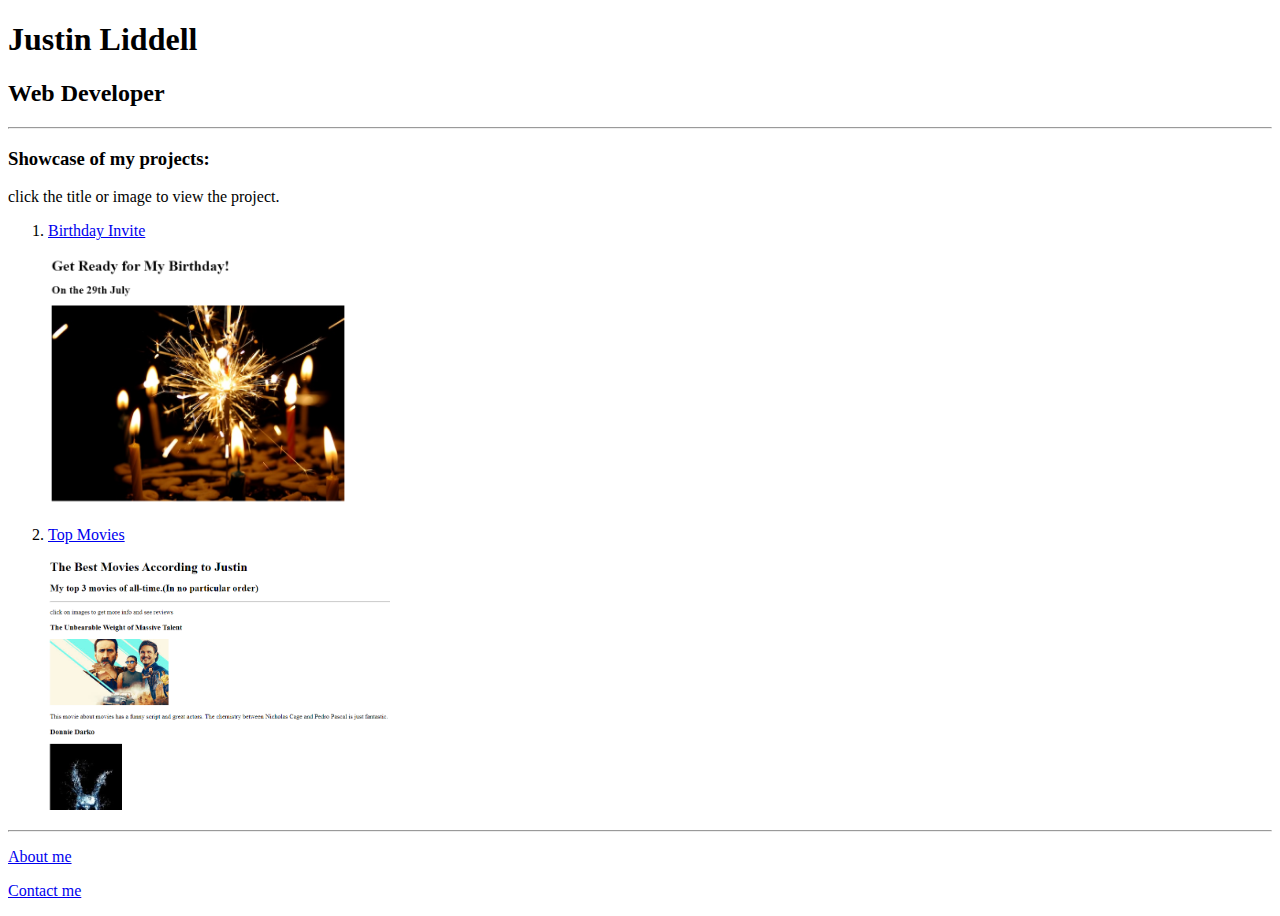
==== index.html @ 476de144 "Add files via upload" ====
<!DOCTYPE html>
<html lang="eng">
    <head>
        <meta charset="UTF-18">
        <title>Justin's Portfolio</title>
    </head>

    <body>
        <h1>Justin Liddell</h1>
        <h2>Web Developer</h2>

        <hr />
        <h3>Showcase of my projects:</h3>
        <p>click the title or image to view the project.</p>

        <ol>
        <li><p><a href="./public/birthday-invite.html">Birthday Invite</a></p>
        <a href="./public/birthday-invite.html"><img src="./assets/images/birthday-invite.png" height="250" /></a></li>

        <li><p><a href="./public/movie-ranking.html">Top Movies</a></p>
        <a href="./public/movie-ranking.html"><img src="./assets/images/movie-ranking.png" height="250" /></a></li>
        </ol>
        <hr />

        <p><a href="./public/about.html">About me</a></p>
        <p><a href="./public/contact.html">Contact me</a></p>
    </body>
</html>
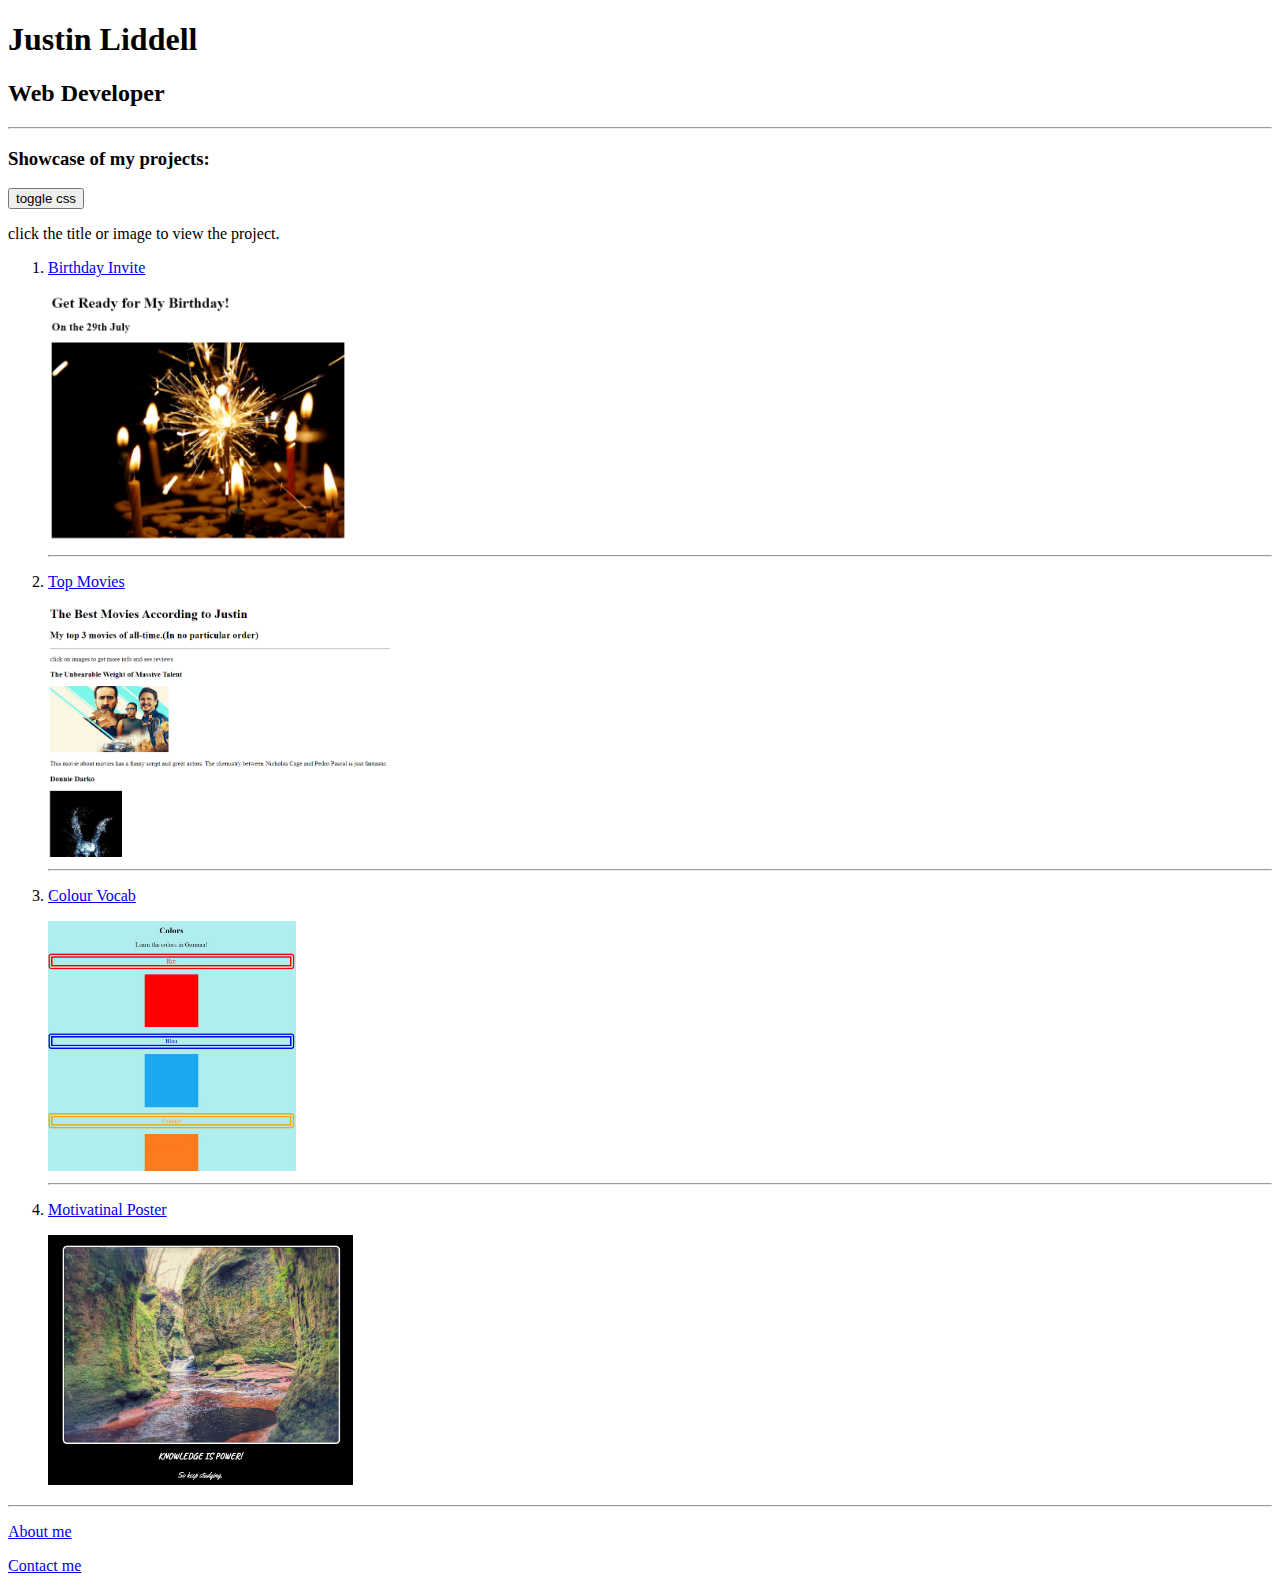
==== commit 62ff00aa: "Add files via upload" ====
--- a/index.html
+++ b/index.html
@@ -1,29 +1,71 @@
 <!DOCTYPE html>
 <html lang="eng">
-    <head>
+    <head id="head">
         <meta charset="UTF-18">
-        <title>Justin's Portfolio</title>
+        <title>Justins Portfolio</title>
+        <link rel="preconnect" href="https://fonts.googleapis.com">
+        <link rel="preconnect" href="https://fonts.gstatic.com" crossorigin>
+        <link href="https://fonts.googleapis.com/css2?family=Marck+Script&display=swap" rel="stylesheet">
     </head>
 
     <body>
-        <h1>Justin Liddell</h1>
-        <h2>Web Developer</h2>
+        <div>        
+            <h1>Justin Liddell</h1>
+            <h2>Web Developer</h2>
+        </div>
 
         <hr />
         <h3>Showcase of my projects:</h3>
+        <button onclick="addcss()" id="button">toggle css</button>
         <p>click the title or image to view the project.</p>
 
         <ol>
-        <li><p><a href="./public/birthday-invite.html">Birthday Invite</a></p>
-        <a href="./public/birthday-invite.html"><img src="./assets/images/birthday-invite.png" height="250" /></a></li>
+        <div class="content">
+            <li><p><a href="./public/birthday-invite.html">Birthday Invite</a></p>
+            <a href="./public/birthday-invite.html"><img src="./assets/images/birthday-invite.png" height="250" /></a></li>
+        </div>
 
-        <li><p><a href="./public/movie-ranking.html">Top Movies</a></p>
-        <a href="./public/movie-ranking.html"><img src="./assets/images/movie-ranking.png" height="250" /></a></li>
-        </ol>
         <hr />
 
-        <p><a href="./public/about.html">About me</a></p>
-        <p><a href="./public/contact.html">Contact me</a></p>
+        <div class="content">
+            <li><p><a href="./public/movie-ranking.html">Top Movies</a></p>
+            <a href="./public/movie-ranking.html"><img src="./assets/images/movie-ranking.png" height="250" /></a></li>
+        </div>
+
+        <hr />
+
+        <div class="content">
+            <li><p><a href="./public/color-vocab/index.html">Colour Vocab</a></p>
+            <a href="./public/color-vocab/index.html"><img src="./assets/images/color-vocab.jpg" height="250" /></a></li>
+        </div>
+
+        <hr />
+
+        <div class="content">
+            <li><p><a href="./public/motivation-poster/index.html">Motivatinal Poster</a></p>
+            <a href="./public/motivation-poster/index.html"><img src="./assets/images/motivatinal-poster.jpg" height="250" /></a></li>
+        </div>
+
+        </ol>
+
+        <hr />
+
+        <div>
+            <p><a href="./public/about.html">About me</a></p>
+            <p><a href="./public/contact.html">Contact me</a></p>
+        </div>
+        
+        <script>
+            let counter = 0
+            function addcss() {
+                counter++
+                if (counter %2 !== 0) {
+                  document.getElementById("head").innerHTML = '  <title>Justins Portfolio</title> \n<link rel="stylesheet" href="./styles.css" />'
+                }else{
+                  document.getElementById("head").innerHTML = '  <title>Justins Portfolio</title>'
+                }
+            }
+        </script>
     </body>
 </html>
 
--- a/styles.css
+++ b/styles.css
@@ -0,0 +1,38 @@
+html{
+    background-color: #E1EACD;
+}
+
+button{
+    height: 40px;
+    width: 100px;
+    background-color: #BAD8B6;
+    border: 5px solid #61B390;
+    border-radius: 15px;
+    font-size: 1rem;
+}
+hr{
+    visibility: hidden;
+}
+li{
+    list-style-position:inside;
+    padding: 0px;
+}
+*{
+    font-family: 'Marck Script', cursive;
+    color: #01352C;
+    text-align: center;
+}
+ol{
+    padding: opx;
+}
+div{
+    width: 50%;
+    margin-left: 25%;
+    padding: 1%;
+    background-color: #BAD8B6;
+    border: 5px solid #61B390;
+    border-radius: 15px;
+}
+.content{
+    margin-left: 24%;
+}